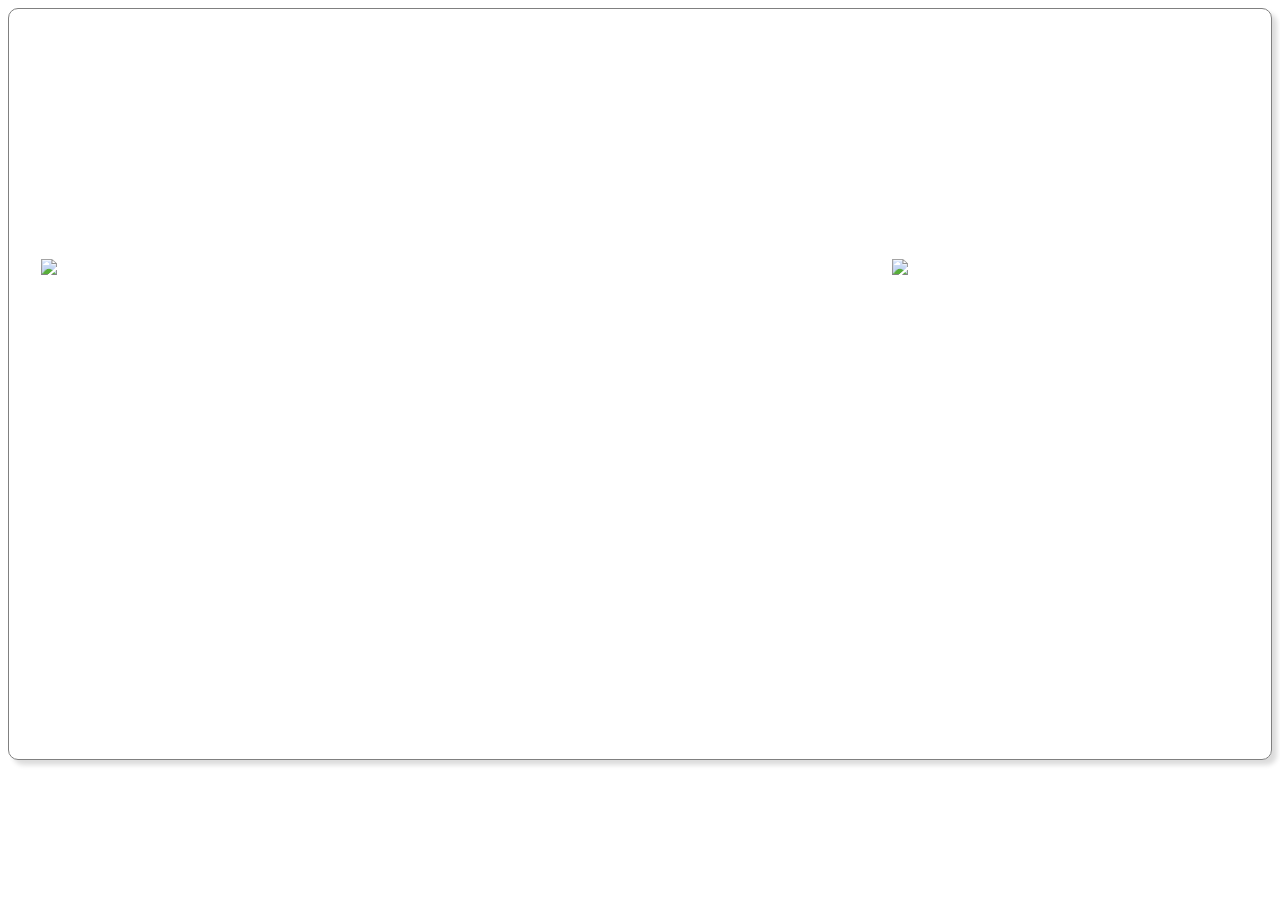
==== atm/src/main/resources/templates/check_money.html @ f0e8b152 "还没解决卡号为空问题" ====
<!DOCTYPE html>
<html lang="en" xmlns:th="http://www.thymeleaf.org">
<head>
    <meta charset="UTF-8">
    <title>查询余额</title>
    <meta name="renderer" content="webkit">
    <meta http-equiv="X-UA-Compatible" content="IE=edge,chrome=1">
    <meta name="viewport" content="width=device-width, initial-scale=1, maximum-scale=1">
    <link rel="stylesheet" href="../static/lib/layui/css/layui.css" th:href="@{/lib/layui/css/layui.css}">
    <link href="../static/lib/bootstrap/css/bootstrap.css" th:href="@{/lib/bootstrap/css/bootstrap.css}"
          rel="stylesheet">
    <style>
        #main {
            background-size: cover;
            margin-top: 5px;
            background: url(../static/images/timg.jpg);
            background-size: cover;
            border-radius: 10px;
            /*  border-radius: 15px;*/
            height: 750px;
            border: 1px solid grey;
            box-shadow: 5px 5px 5px gainsboro;
        }

        #main > div {
            text-align: center;
            color: white;
            margin-top: 250px;
        }

        footer {
            width: 95%;
            margin: 240px auto;
            left: 20px;
        }

        #m2 {
            float: right;
            cursor: pointer;
        }
    </style>
</head>
<body>
<!--主体-->
<div id="main" class="layui-main">
    <div>
        <h1 id="usableMoney"></h1>
        <h1 id="allMoney"></h1>
    </div>
    <footer>
        <a th:href="@{~/index}">
            <img id="exit" width="29%" src="../static/images/continue.png" th:src="@{/images/continue.png}">
            <img id="m2" width="29%" src="../static/images/return.png" th:src="@{/images/return.png}" onclick="goBack()">
        </a>
    </footer>
</div>
<script src="../static/lib/jquery/jquery.min.js" th:src="@{/lib/jquery/jquery.min.js}"></script>
<script th:src="@{/lib/layui/layui.js}"></script>
<script th:src="@{/lib/bootstrap/js/bootstrap.js}"></script>
<script th:inline="javascript">
    var cardId = /*[[${#session.getAttribute('cardId')}]]*/'';
    $.post('/getMoney',{"cardId":cardId}, function (data) {
        if (data.res === "success") {
            var allMoney = data.object.money;
            var usable = data.object.money - data.object.prestore;
            $("#usableMoney").text("可 用 金 额：" + usable);
            $("#allMoney").text("全 部 金 额：" + allMoney)
        } else if (data.res === "error") {
            alert(data.meg);
        }
    });

    function goBack() {
  window.history.back();
}
</script>
</body>
</html>
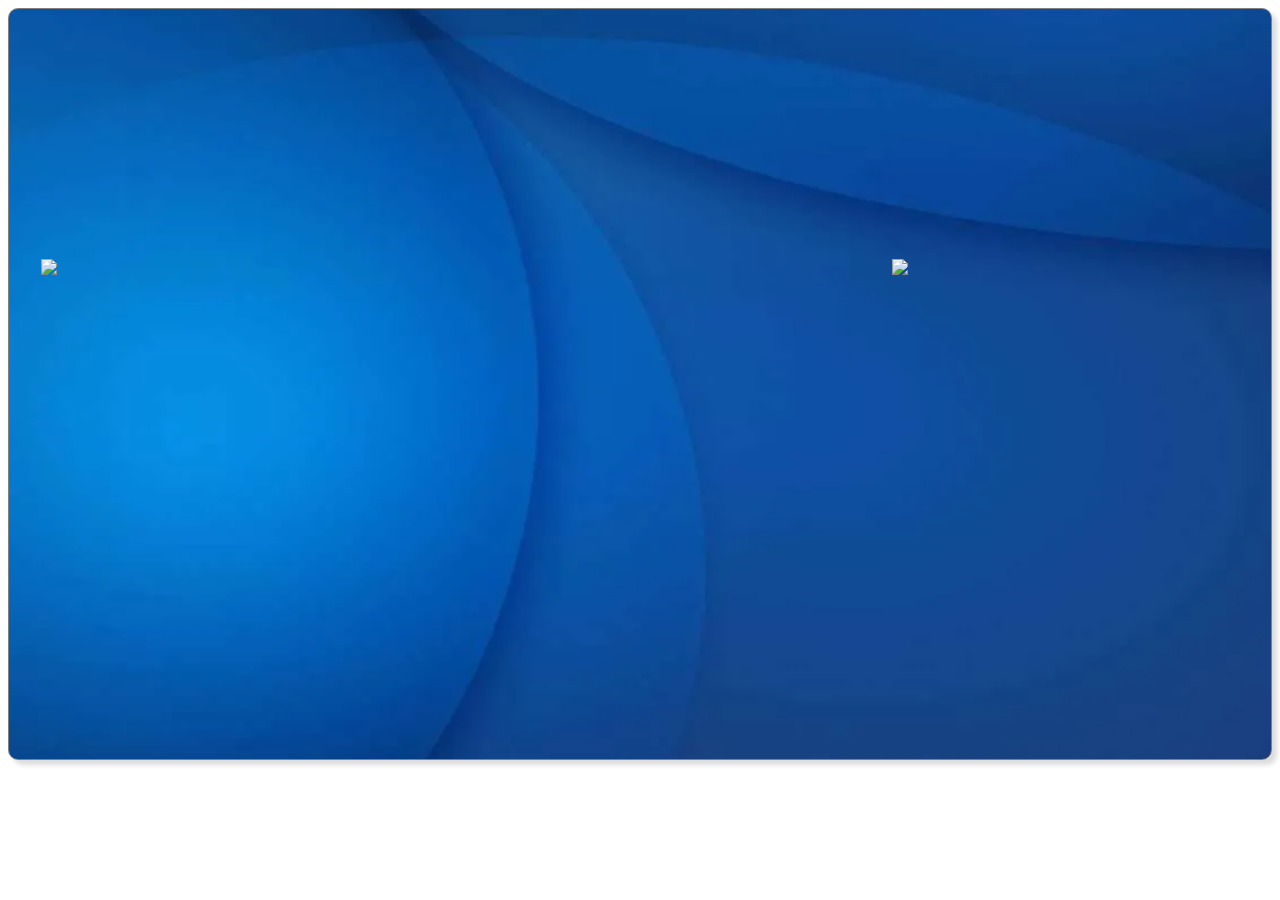
==== commit 32b1e4e6: "添加记录查询功能" ====
--- a/atm/src/main/resources/templates/check_money.html
+++ b/atm/src/main/resources/templates/check_money.html
@@ -49,8 +49,10 @@
     </div>
     <footer>
         <a th:href="@{~/index}">
+            <img id="m2" width="29%" src="../static/images/return.png" th:src="@{/images/return.png}" onclick="goBack()">
+        </a>
+        <a th:href="@{~/check_records}">
             <img id="exit" width="29%" src="../static/images/continue.png" th:src="@{/images/continue.png}">
-            <img id="m2" width="29%" src="../static/images/return.png" th:src="@{/images/return.png}" onclick="goBack()">
         </a>
     </footer>
 </div>
@@ -69,7 +71,11 @@
             alert(data.meg);
         }
     });
-
+    $.post('/getTransactionLog', {"cardId": cardId}, function (data) {
+        if (data.res === "error") {
+            alert(data.meg);
+        }
+    });
     function goBack() {
   window.history.back();
 }
